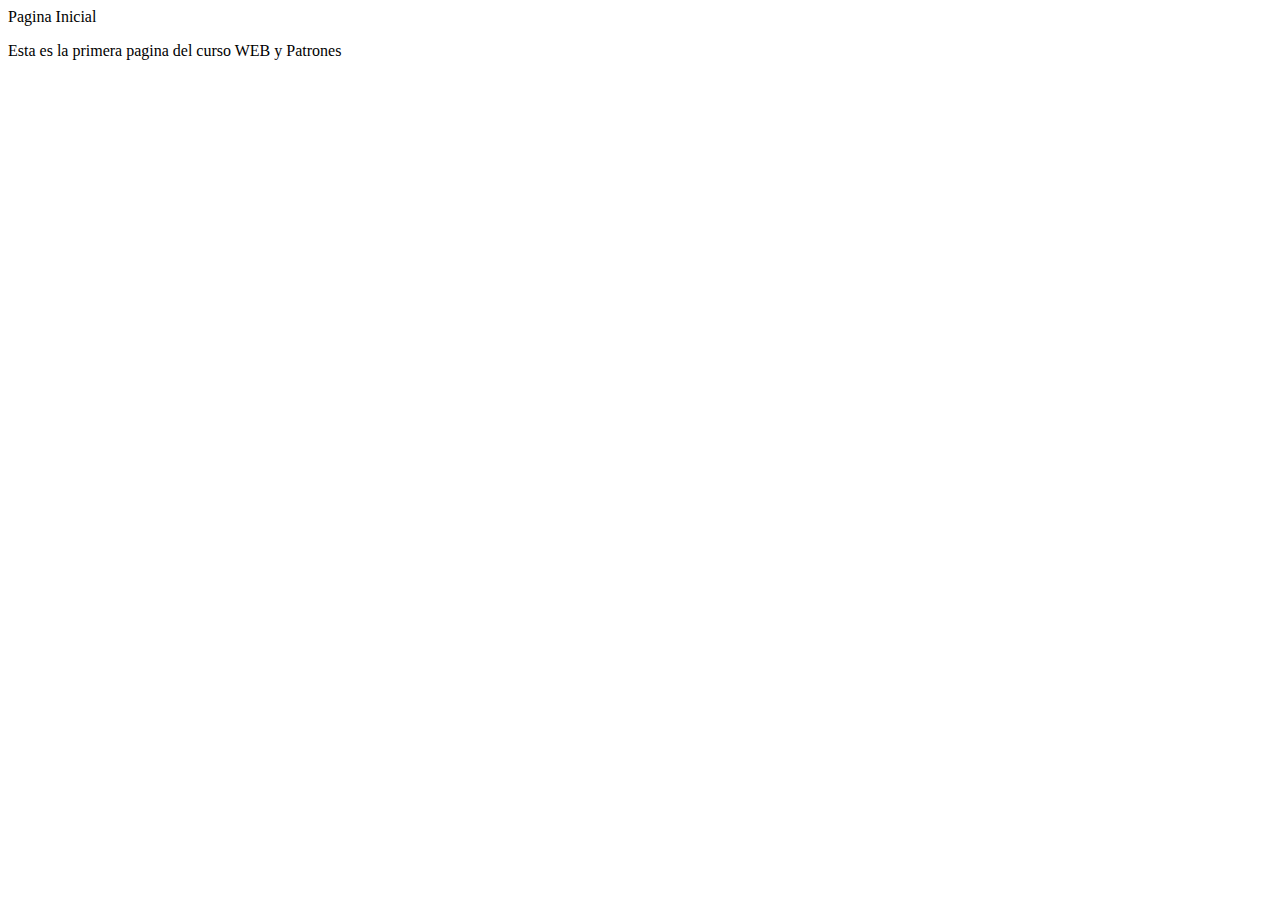
==== src/main/resources/static/index.html @ a15ad8e6 "Se modifica el puerto del servidor del servidor y se crea la primera pagina web" ====
<!DOCTYPE html>
<!--
Click nbfs://nbhost/SystemFileSystem/Templates/Licenses/license-default.txt to change this license
Click nbfs://nbhost/SystemFileSystem/Templates/Other/html.html to edit this template
-->
<html>
    <head>
        <title>TODO supply a title</title>
        <meta charset="UTF-8">
        <meta name="viewport" content="width=device-width, initial-scale=1.0">
    </head>
    <body>
    <hl>Pagina Inicial</hl>
    <p>Esta es la primera pagina del curso WEB y Patrones</p>

</body>
</html>
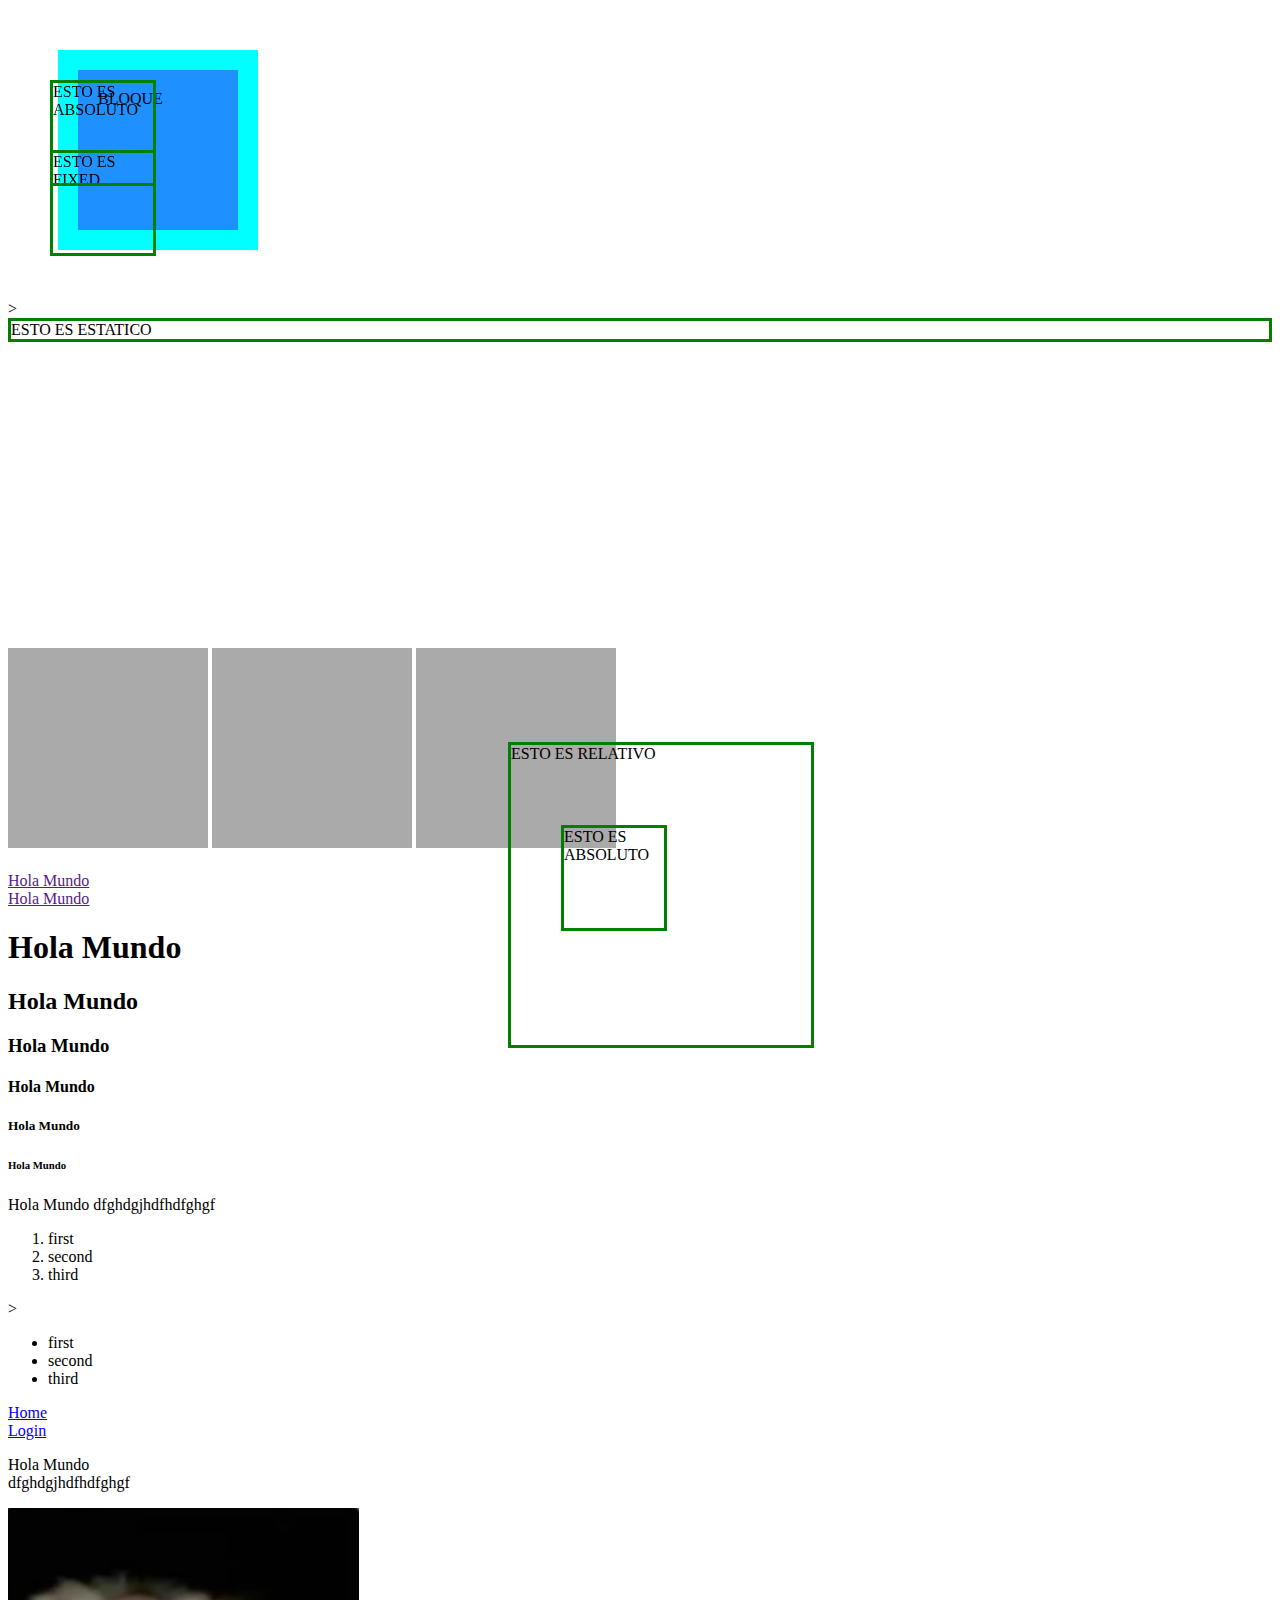
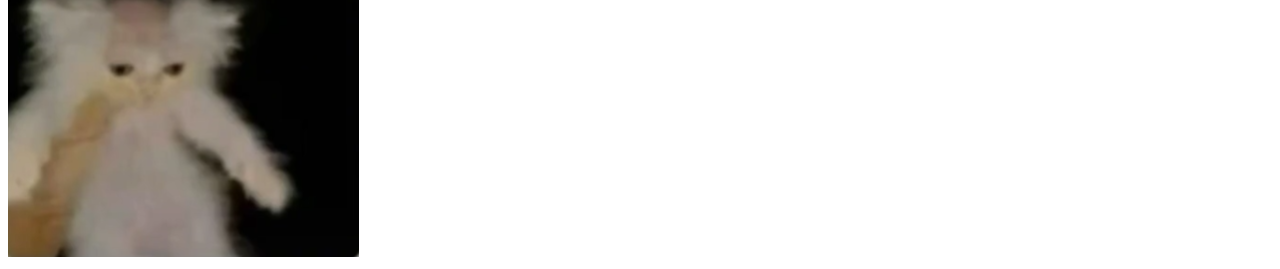
==== commit fce842b8: "Se crea el formulario para anadir a la base de datos y metodos de editar elminar" ====
--- a/src/main/resources/static/index.html
+++ b/src/main/resources/static/index.html
@@ -1,17 +1,90 @@
 <!DOCTYPE html>
-<!--
-Click nbfs://nbhost/SystemFileSystem/Templates/Licenses/license-default.txt to change this license
-Click nbfs://nbhost/SystemFileSystem/Templates/Other/html.html to edit this template
--->
 <html>
+    
     <head>
-        <title>TODO supply a title</title>
-        <meta charset="UTF-8">
-        <meta name="viewport" content="width=device-width, initial-scale=1.0">
+        <title>Curso Progra</title>
+        <link rel="stylesheet" href="css/index.css"/>
     </head>
+    
+    <!-- SEO(search engine optimization) -->
+    <!-- Especificidad determina el orden de las cosas como por ejemplo con un ID -->
+    <!-- Prioridad de Mayor a Menor -->
+    <!-- Elementos y Pseudo elementos  -->
+    <!-- Clases Atributos y Pseudo Clases -->
+    <!-- Id -->
+    <!-- Estilos de Linea -->
+    
     <body>
-    <hl>Pagina Inicial</hl>
-    <p>Esta es la primera pagina del curso WEB y Patrones</p>
+        <!-- Aprendimos Box Model (content, padding, marging, border) -->
+        <div class='block'>BLOQUE</div>>
+        <!-- Aqui cierra el box model -->
+        
+        <!-- Aprendimos Posicionamiento de etiquetas (relative, static, fixed, absolute) -->
+        <div class='static'>ESTO ES ESTATICO</div> 
+        <div class='relative'>ESTO ES RELATIVO
+        <div class='absolute'>ESTO ES ABSOLUTO</div></div>
+        <div class='fixed'>ESTO ES FIXED</div>
+        <div class='absolute'>ESTO ES ABSOLUTO</div>
+        <!-- Aqui cierra posicionamiento -->
+        
+        <!-- Aqui aprendimos sobre Display -->
+        
+        <div class="cuadrado"></div>
+        <div class="cuadrado"></div>
+        <div class="cuadrado"></div>
+        <a href>Hola Mundo</a>
+        <a href>Hola Mundo</a>
+        
+        <!-- Aqui cierra Display -->
+        
+        <!-- Division para Guardar Etiquetas y dar Caracteristicas -->
+        <!-- Division, Section, Main, Article, Nav, Header, Footer -->
+        <div> 
+        
+        <!-- Heading -->
+        <h1> Hola Mundo</h1><!-- Titulos -->
+        <h2> Hola Mundo</h2><!-- SubTitulos -->
+        <h3> Hola Mundo</h3>
+        <h4> Hola Mundo</h4>
+        <h5> Hola Mundo</h5>
+        <h6> Hola Mundo</h6>
+        
+        </div>
+       
+        <!-- Seccion  -->
+        <section> 
+        
+        <!-- Parrafos Textos Largos-->
+        <p> Hola Mundo dfghdgjhdfhdfghgf </p>
+        
+        <!-- Order List List Items -->
+        <ol>
+            <li>first</li>
+            <li>second</li>
+            <li>third</li>
+        </ol>
+        
+        </section>>
+            
+        <!-- Unordered List List Items -->
+        <ul>
+            <li>first</li>
+            <li>second</li>
+            <li>third</li>
+        </ul>
 
-</body>
+        <!-- Hyperlink Escribir un URL -->
+        <!-- Atributos dentro de las etiquetas -->
+        <a href="home.html"> Home </a>
+        <a href="login.html"> Login </a>
+        
+        <!-- Break Empty Tags Salto de Linea -->
+        <p> Hola Mundo <br> dfghdgjhdfhdfghgf </p>
+        
+        <!-- Images -->
+        <!-- Atributos dentro de las etiquetas -->
+        <img src="images/gato pelao.png" alt="Esta es mi imagen"/>
+        
+    </body>
+    
 </html>
--- a/src/main/resources/static/css/index.css
+++ b/src/main/resources/static/css/index.css
@@ -0,0 +1,54 @@
+.block{
+    background-color: dodgerblue;
+    border: 20px solid aqua;
+    padding: 20px;
+    width: 200px;
+    height: 200px;
+    box-sizing: border-box;
+    margin: 50px;
+}
+
+.static{
+    position: static;
+    border: 3px solid green;
+    top: 400px;
+    left: 500px;
+}
+
+.relative{
+    position: relative;
+    border: 3px solid green;
+    top: 400px;
+    left: 500px;
+    width: 300px;
+    height: 300px;
+}
+.fixed{
+    position: fixed;
+    border: 3px solid green;
+    top: 150px;
+    left: 50px;
+    width: 100px;
+    height: 100px;
+}
+
+.absolute{
+    position: absolute;
+    border: 3px solid green;
+    top: 80px;
+    left: 50px;
+    width: 100px;
+    height: 100px;
+}
+
+.cuadrado{
+    width: 200px;
+    height: 200px;
+    background: #aaa;
+    margin-bottom: 20px;
+    display: inline-block;
+}
+
+a{
+    display: block;
+}